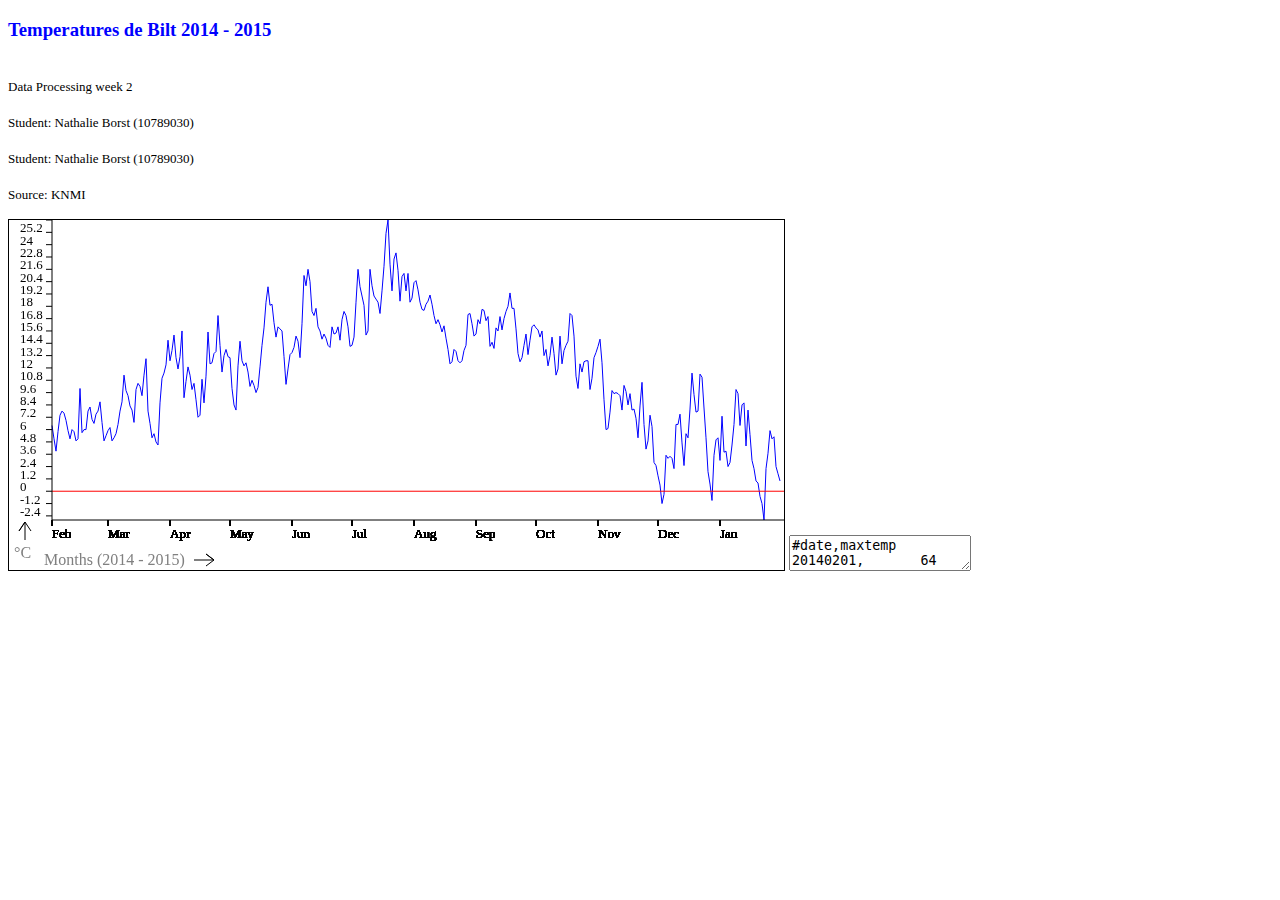
==== Homework/week_2/data.html @ 138b4de0 "changed file name" ====
<!doctype html>
<h3> <font face="calibri" color="blue">Temperatures de Bilt 2014 - 2015 </font> </h3>
<body>
  <a>
    <br> <font face="calibri" size="2">Data Processing week 2 </font> </br>
    <br> <font face="calibri" size="2">Student: Nathalie Borst (10789030) </font> </br>
    <br> <font face="calibri" size="2">Student: Nathalie Borst (10789030) </font> </br>
    <br> <font face="calibri" size="2">Source: KNMI </font> </p>
</a>
  <canvas id="myCanvas" style="border:1px solid #000000;"></canvas>
</body>

<textarea id="rawdata">
#date,maxtemp
20140201,	64
20140202,	51
20140203,	39
20140204,	58
20140205,	74
20140206,	78
20140207,	76
20140208,	69
20140209,	59
20140210,	51
20140211,	60
20140212,	58
20140213,	49
20140214,	51
20140215,	100
20140216,	57
20140217,	60
20140218,	60
20140219,	78
20140220,	82
20140221,	70
20140222,	66
20140223,	75
20140224,	78
20140225,	87
20140226,	67
20140227,	49
20140228,	54
20140301,	59
20140302,	62
20140303,	49
20140304,	52
20140305,	56
20140306,	65
20140307,	78
20140308,	87
20140309,	113
20140310,	98
20140311,	93
20140312,	83
20140313,	79
20140314,	67
20140315,	99
20140316,	105
20140317,	102
20140318,	93
20140319,	113
20140320,	129
20140321,	78
20140322,	66
20140323,	52
20140324,	56
20140325,	48
20140326,	45
20140327,	86
20140328,	110
20140329,	115
20140330,	123
20140331,	147
20140401,	127
20140402,	137
20140403,	152
20140404,	130
20140405,	119
20140406,	131
20140407,	156
20140408,	91
20140409,	107
20140410,	121
20140411,	113
20140412,	99
20140413,	105
20140414,	89
20140415,	72
20140416,	74
20140417,	109
20140418,	86
20140419,	112
20140420,	155
20140421,	124
20140422,	125
20140423,	134
20140424,	136
20140425,	171
20140426,	142
20140427,	116
20140428,	132
20140429,	138
20140430,	131
20140501,	130
20140502,	100
20140503,	84
20140504,	79
20140505,	122
20140506,	146
20140507,	127
20140508,	122
20140509,	125
20140510,	116
20140511,	102
20140512,	108
20140513,	103
20140514,	96
20140515,	101
20140516,	121
20140517,	142
20140518,	159
20140519,	184
20140520,	199
20140521,	181
20140522,	182
20140523,	164
20140524,	150
20140525,	160
20140526,	158
20140527,	156
20140528,	131
20140529,	104
20140530,	119
20140531,	133
20140601,	135
20140602,	140
20140603,	151
20140604,	146
20140605,	130
20140606,	163
20140607,	210
20140608,	200
20140609,	216
20140610,	204
20140611,	175
20140612,	171
20140613,	178
20140614,	160
20140615,	156
20140616,	148
20140617,	153
20140618,	149
20140619,	142
20140620,	140
20140621,	160
20140622,	153
20140623,	154
20140624,	160
20140625,	147
20140626,	167
20140627,	175
20140628,	171
20140629,	160
20140630,	141
20140701,	142
20140702,	150
20140703,	184
20140704,	216
20140705,	199
20140706,	190
20140707,	181
20140708,	152
20140709,	156
20140710,	216
20140711,	200
20140712,	190
20140713,	187
20140714,	184
20140715,	173
20140716,	195
20140717,	219
20140718,	251
20140719,	264
20140720,	221
20140721,	195
20140722,	226
20140723,	232
20140724,	215
20140725,	185
20140726,	209
20140727,	212
20140728,	195
20140729,	212
20140730,	184
20140731,	188
20140801,	203
20140802,	205
20140803,	196
20140804,	184
20140805,	177
20140806,	176
20140807,	182
20140808,	185
20140809,	191
20140810,	182
20140811,	171
20140812,	163
20140813,	167
20140814,	162
20140815,	155
20140816,	161
20140817,	149
20140818,	138
20140819,	124
20140820,	126
20140821,	138
20140822,	136
20140823,	127
20140824,	125
20140825,	127
20140826,	137
20140827,	142
20140828,	172
20140829,	173
20140830,	163
20140831,	151
20140901,	153
20140902,	167
20140903,	163
20140904,	177
20140905,	176
20140906,	166
20140907,	170
20140908,	141
20140909,	145
20140910,	139
20140911,	159
20140912,	156
20140913,	170
20140914,	157
20140915,	168
20140916,	175
20140917,	180
20140918,	193
20140919,	178
20140920,	178
20140921,	158
20140922,	134
20140923,	126
20140924,	130
20140925,	142
20140926,	153
20140927,	133
20140928,	147
20140929,	160
20140930,	162
20141001,	159
20141002,	157
20141003,	150
20141004,	156
20141005,	132
20141006,	138
20141007,	122
20141008,	132
20141009,	150
20141010,	134
20141011,	113
20141012,	119
20141013,	151
20141014,	124
20141015,	137
20141016,	142
20141017,	146
20141018,	173
20141019,	171
20141020,	151
20141021,	112
20141022,	100
20141023,	124
20141024,	116
20141025,	126
20141026,	127
20141027,	127
20141028,	99
20141029,	110
20141030,	130
20141031,	135
20141101,	141
20141102,	148
20141103,	125
20141104,	89
20141105,	60
20141106,	61
20141107,	77
20141108,	98
20141109,	95
20141110,	96
20141111,	95
20141112,	93
20141113,	79
20141114,	103
20141115,	97
20141116,	84
20141117,	95
20141118,	79
20141119,	80
20141120,	71
20141121,	52
20141122,	83
20141123,	106
20141124,	65
20141125,	41
20141126,	49
20141127,	74
20141128,	63
20141129,	28
20141130,	25
20141201,	15
20141202,	6
20141203,	-12
20141204,	-3
20141205,	35
20141206,	32
20141207,	34
20141208,	32
20141209,	22
20141210,	65
20141211,	65
20141212,	75
20141213,	47
20141214,	25
20141215,	56
20141216,	52
20141217,	80
20141218,	115
20141219,	94
20141220,	77
20141221,	78
20141222,	114
20141223,	111
20141224,	81
20141225,	52
20141226,	19
20141227,	7
20141228,	-9
20141229,	35
20141230,	50
20141231,	52
20150101,	30
20150102,	73
20150103,	38
20150104,	39
20150105,	24
20150106,	28
20150107,	45
20150108,	65
20150109,	99
20150110,	95
20150111,	64
20150112,	84
20150113,	86
20150114,	44
20150115,	79
20150116,	55
20150117,	30
20150118,	22
20150119,	10
20150120,	8
20150121,	-5
20150122,	-12
20150123,	-28
20150124,	22
20150125,	37
20150126,	59
20150127,	51
20150128,	53
20150129,	24
20150130,	17
20150131,	10
20150201,	26
</textarea>
<script>
// Get the text from the textarea trough javascript
var textValues = document.getElementById("rawdata").value;

// Seperate every line into a arraylist item
var arrayOfValues = textValues.split("\n");

var dates           = [];
var stringDates     = [];
var milidates       = [];
var temperatures    = [];
var domainTemp      = [];
var rangeTemp       = [];
var domainDate      = [];
var rangeDate       = [];
var positionYaxis   = 25;
var positionXaxis   = 295;
var canvasWidth     = 775;
var canvasHeight    = 350;
var graphWidth      = 732;
var graphHeight     = 300;
var dateLabels      = ["Feb", "Mar", "Apr", "May", "Jun", "Jul", "Aug", "Sep",
                      "Oct", "Nov", "Dec", "Jan"];

// Loop over all the lines, start at 1 because 0'th element is the header
for (var i = 1; i < arrayOfValues.length - 1; i += 1) {
  // Seperate date and value for every line
  var oneLine = arrayOfValues[i].split(",");

  // Convert date to date format
  var dateString  = oneLine[0];
  var year        = dateString.substring(0,4);
  var month       = dateString.substring(4,6);
  var day         = dateString.substring(6,8);
  var date        = new Date(year, month-1, day);

  // Add dates in miliseconds to list
  milidates.push(date.getTime())
  // Add dates as string to list
  stringDates.push(dateString);

  // Convert temperature to number format
  var temperature = Number(oneLine[1])

  // Add dates and temperature both to different arrays
  dates.push(date);
  temperatures.push(temperature)
}

// Get the domain and range for the temperatures
domainTemp.push(Math.max.apply(Math, temperatures));
domainTemp.push(Math.min.apply(Math, temperatures));
rangeTemp.push(0);
rangeTemp.push(graphHeight);

// Get the domain and range for the dates
domainDate.push(0);
domainDate.push(milidates.length);
rangeDate.push(canvasWidth - graphWidth);
rangeDate.push(canvasWidth);

// Get transformation functions
var temperatureTransform = createTransform(domainTemp, rangeTemp);
var dateTransform = createTransform(domainDate, rangeDate);
console.log(dateTransform(55));

// Get the canvas from the HTML and set the dimensions
var canvas    = document.getElementById('myCanvas');
var ctx       = canvas.getContext('2d');
canvas.width  = canvasWidth;
canvas.height = canvasHeight;

// Draw the graph
ctx.beginPath();
ctx.strokeStyle = 'blue';

for (var i = 0; i < temperatures.length - 1; i += 1) {
  if (i == 0) {
    ctx.moveTo(dateTransform(i), temperatureTransform(temperatures[i]));
  }
  ctx.lineTo(dateTransform(i), temperatureTransform(temperatures[i]));
}
ctx.stroke();

// Draw the zero temperature line
ctx.beginPath();
ctx.strokeStyle = 'red';
ctx.moveTo(canvasWidth - graphWidth, temperatureTransform(0));
ctx.lineTo(canvasWidth, temperatureTransform(0));
ctx.stroke();

var datePositions = dateAxis();
drawAxis();
addAxisLabels();


function drawAxis () {
  // Draw the y-axis
  ctx.beginPath();
  ctx.strokeStyle = 'black';
  ctx.moveTo(canvasWidth - graphWidth, 0);
  ctx.lineTo(canvasWidth - graphWidth, graphHeight);
  // Draw the x-axis
  ctx.lineTo(canvasWidth, graphHeight);
  ctx.stroke();

  var temperatureRange = domainTemp[0] - domainTemp[1];
  console.log(temperatureRange);

  // Add scale to y-axis
  for (var i = domainTemp[0]; i > domainTemp[1]; i -= 1) {
    if (i % 12 == 0) {
      // Draw scale on Y-axis
      ctx.beginPath();
      ctx.strokeStyle = 'black';
      ctx.moveTo(canvasWidth - graphWidth, temperatureTransform(i));
      ctx.lineTo(canvasWidth - graphWidth - 6, temperatureTransform(i));
      ctx.stroke();

      // Add temperatures to the Y-axis
      ctx.font = "13px calibri";
      ctx.fillText(i / 10,canvasWidth - graphWidth - 32,temperatureTransform(i));
    }

    // Add scale to x-axis
    for (var j = 0; j < datePositions.length; j += 1) {
      ctx.beginPath();
      ctx.strokeStyle = 'black';
      ctx.moveTo(datePositions[j], graphHeight);
      ctx.lineTo(datePositions[j], graphHeight + 6);
      ctx.stroke();

      // Add months to X-axis
      ctx.font = "13px calibri";
      ctx.fillText(dateLabels[j],datePositions[j],graphHeight + 18);
    }
  }
}

// Returns positions for every month on x-axis
function dateAxis () {
  // Beginning month is february
  var currentMonth = "02";
  var days = [];
  days.push(dateTransform(0));

  // Loop over every date to get all the month
  for (var i = 0; i < stringDates.length - 1; i += 1) {
    var month = stringDates[i].substring(4,6);

    // Change current month to new month
    if (currentMonth != month ) {
      // Add position to list
      days.push(dateTransform(i))
      currentMonth = month;
    }
  }
  return days;
}

function addAxisLabels () {
  // Add label for the Y-axis
  ctx.font = "16px calibri";
  ctx.fillStyle = 'grey';
  ctx.fillText("°C",5,canvasHeight - 12);

  // Add label for X-axis
  ctx.fillText("Months (2014 - 2015)",35,canvasHeight - 5);

  // Add arrow for Y-axis
  ctx.beginPath();
  ctx.strokeStyle = 'black';
  ctx.moveTo(16,canvasHeight - 30);
  ctx.lineTo(16, canvasHeight - 48);
  ctx.lineTo(10, canvasHeight - 39);
  ctx.lineTo(16, canvasHeight - 48);
  ctx.lineTo(22, canvasHeight - 39);
  ctx.stroke();

  // Add arrow for X-axis
  ctx.beginPath();
  ctx.strokeStyle = 'black';
  ctx.moveTo(185,canvasHeight - 10);
  ctx.lineTo(205, canvasHeight - 10);
  ctx.lineTo(197, canvasHeight - 16);
  ctx.lineTo(205, canvasHeight - 10);
  ctx.lineTo(197, canvasHeight - 4);
  ctx.stroke();


}


function createTransform(domain, range){
	// domain is a two-element array of the data bounds [domain_min, domain_max]
	// range is a two-element array of the screen bounds [range_min, range_max]
	// this gives you two equations to solve:
	// range_min = alpha * domain_min + beta
	// range_max = alpha * domain_max + beta
 		// a solution would be:

    var domain_min  = domain[0]
    var domain_max  = domain[1]
    var range_min   = range[0]
    var range_max   = range[1]

    // formulas to calculate the alpha and the beta
   	var alpha = (range_max - range_min) / (domain_max - domain_min)
    var beta  = range_max - alpha * domain_max

    // returns the function for the linear transformation (y= a * x + b)
    return function(x){
      return alpha * x + beta;
    }
}



</script>
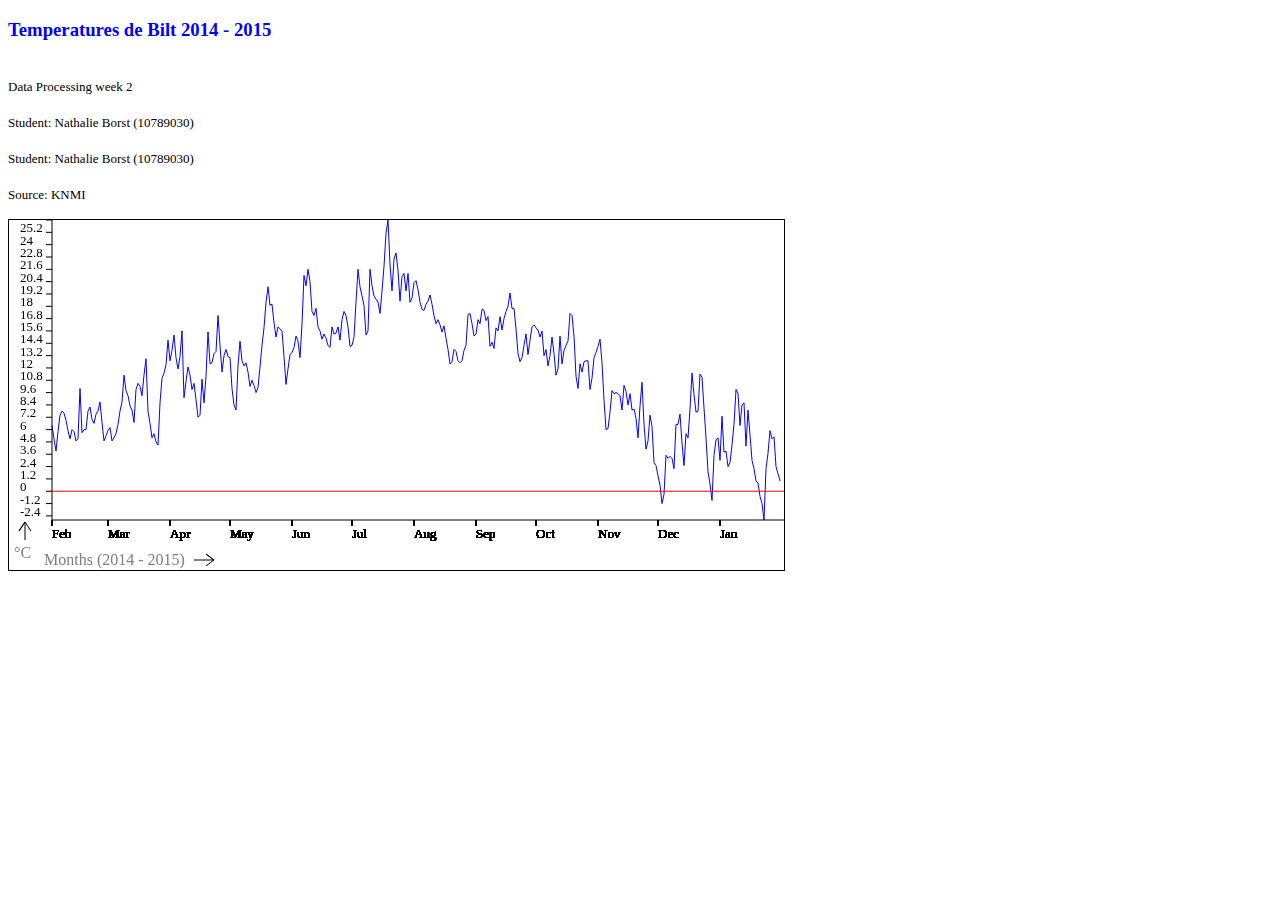
==== commit 17de6ec1: "final changes" ====
--- a/Homework/week_2/data.html
+++ b/Homework/week_2/data.html
@@ -10,7 +10,7 @@
   <canvas id="myCanvas" style="border:1px solid #000000;"></canvas>
 </body>
 
-<textarea id="rawdata">
+<textarea id="rawdata" name="hide" style="display:none;">
 #date,maxtemp
 20140201,	64
 20140202,	51
@@ -474,7 +474,7 @@
 drawAxis();
 addAxisLabels();
 
-
+// Draws bot axis' and their scales
 function drawAxis () {
   // Draw the y-axis
   ctx.beginPath();
@@ -573,13 +573,6 @@
 
 
 function createTransform(domain, range){
-	// domain is a two-element array of the data bounds [domain_min, domain_max]
-	// range is a two-element array of the screen bounds [range_min, range_max]
-	// this gives you two equations to solve:
-	// range_min = alpha * domain_min + beta
-	// range_max = alpha * domain_max + beta
- 		// a solution would be:
-
     var domain_min  = domain[0]
     var domain_max  = domain[1]
     var range_min   = range[0]
@@ -595,6 +588,16 @@
     }
 }
 
+function reqListener () {
+  console.log(this.responseText);
+}
+
+var url = "https://github.com/nathaliejborst/DataProcessing/blob/master/Homework/week_2/Data";
+
+var oReq = new XMLHttpRequest();
+oReq.addEventListener('load', reqListener);
+oReq.open("get", url, true);
+oReq.send();
 
 
 </script>
